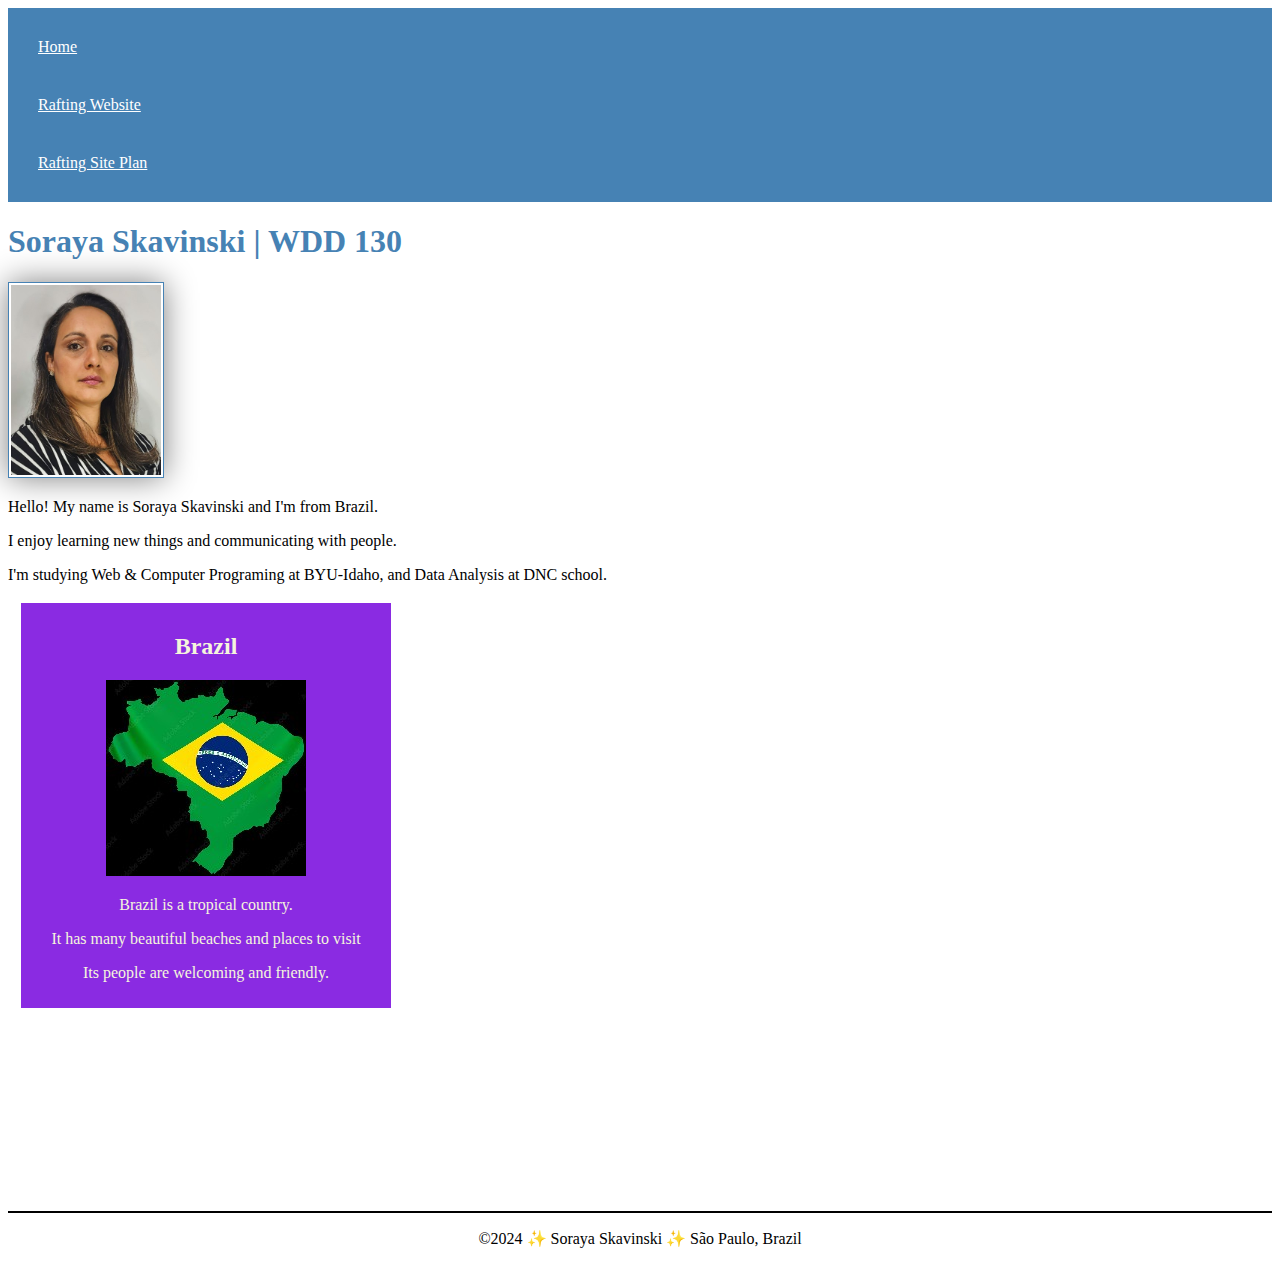
==== index.html @ fb13b395 "." ====
<!DOCTYPE html>
<html lang="en-US">
  <head>
    <meta charset="utf-8">
    <meta name="viewport" content="width=device-width,inicial-scale=1.0">
    <link rel="stylesheet" href="styles/styles.css">
    <title>Soraya Skavinski | WDD 130</title>
    <meta name="description" content="Soraya Skavinski Rafting Website - course WDD130 - it will describe some personal information">
    <meta name="author" content="Soraya Skavinski">
  </head>
  <body>
    <header>
        <nav>
            <a href="#">Home</a>
            <a href="wwr/">Rafting Website</a>
            <a href="wwr/site-plan-rafting.html">Rafting Site Plan</a>
        </nav>
    </header>
    <main>
        <h1>Soraya Skavinski | WDD 130</h1>
        <img src="images/profile.jpg" alt ="Hi, my name is Soraya Skavinski." width="200">
        <p>Hello! My name is Soraya Skavinski and I'm from Brazil.</p>
        <p>I enjoy learning new things and communicating with people.</p>
        <p>I'm studying Web & Computer Programing at BYU-Idaho, and Data Analysis at DNC school.</p> 
    </main>
    <aside>
      <h2>Brazil</h2>
      <img src="images/brazilmap.jpg" alt="Brazil Map and Flag" width="200">
      <p> Brazil is a tropical country. </p>
      <p> It has many beautiful beaches and places to visit</p>
      <p> Its people are welcoming and friendly.</p>
    </aside>
    <footer>
        <p>©2024 ✨ Soraya Skavinski ✨ São Paulo, Brazil</p>
    </footer>
  </body>
</html>
---- styles/styles.css ----
nav{
    background-color: steelblue;
    padding: 10px;
}
nav a {
    color: white;
    display: block;
    padding: 20px;
}
main{
    max-width: 840px;
}
h1 {
    color: steelblue;
}

main img {
    width: 150px;
    height: auto;
    border: 1px solid steelblue;
    padding: 2px;
    box-shadow: 0 0 30px gray;
}

p {
    padding: 0;
}

aside{
    width: 350px;
    margin: 10px;
    border: 3px solid white;
    padding: 10px;
    background-color: blueviolet;
    color: beige;
    text-align: center;
}
aside img {
    width: 200px;
    height: auto;
    }   


footer {
    margin-top: 200px;
    border-top: 2px solid black;
    text-align: center;
}
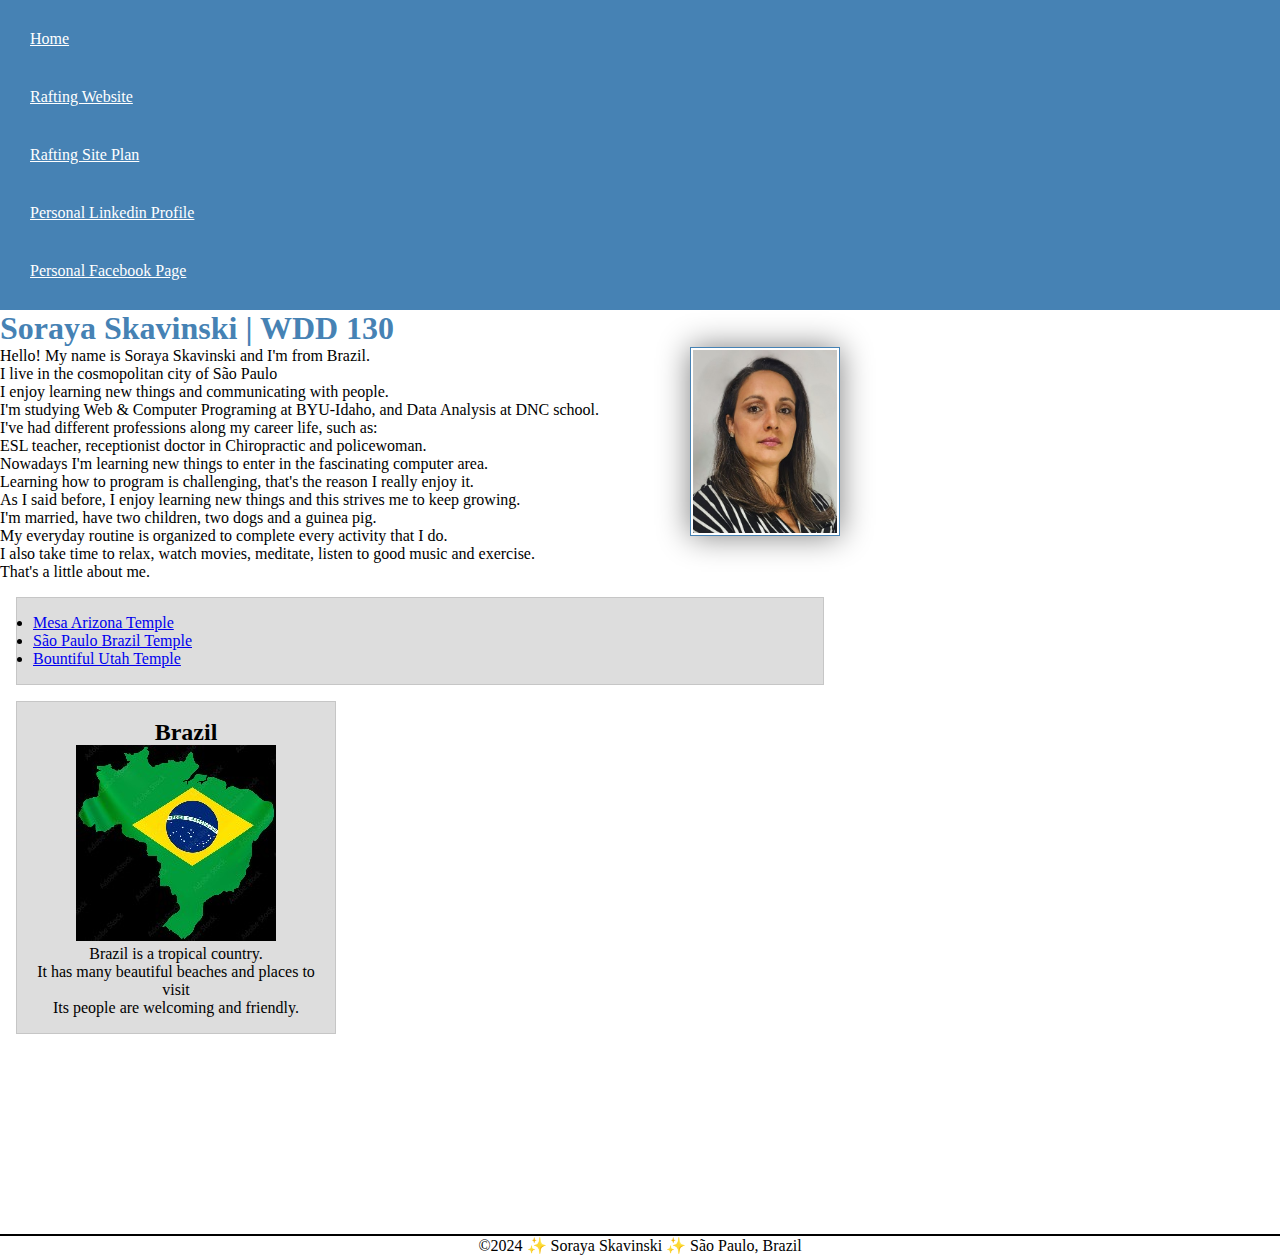
==== commit 219cff19: "." ====
--- a/index.html
+++ b/index.html
@@ -14,24 +14,45 @@
             <a href="#">Home</a>
             <a href="wwr/">Rafting Website</a>
             <a href="wwr/site-plan-rafting.html">Rafting Site Plan</a>
-        </nav>
+            <a href="https://www.linkedin.com/in/soraya-skavinski/">Personal Linkedin Profile</a>
+            <a href="https://www.facebook.com/soraya1br">Personal Facebook Page</a>
+        
+          </nav>
     </header>
     <main>
         <h1>Soraya Skavinski | WDD 130</h1>
         <img src="images/profile.jpg" alt ="Hi, my name is Soraya Skavinski." width="200">
         <p>Hello! My name is Soraya Skavinski and I'm from Brazil.</p>
+        <p> I live in the cosmopolitan city of São Paulo</p>
         <p>I enjoy learning new things and communicating with people.</p>
-        <p>I'm studying Web & Computer Programing at BYU-Idaho, and Data Analysis at DNC school.</p> 
-    </main>
-    <aside>
+        <p>I'm studying Web & Computer Programing at BYU-Idaho, and Data Analysis at DNC school.</p>
+        <p>I've had different professions along my career life, such as: </p>
+        <p> ESL teacher, receptionist doctor in Chiropractic and policewoman.</p>
+        <p>Nowadays I'm learning new things to enter in the fascinating computer area.</p>
+        <p>Learning how to program is challenging, that's the reason I really enjoy it.</p>
+        <p>As I said before, I enjoy learning new things and this strives me to keep growing.</p>
+        <p>I'm married, have two children, two dogs and a guinea pig.</p>
+        <p>My everyday routine is organized to complete every activity that I do.</p>
+        <p>I also take time to relax, watch movies, meditate, listen to good music and exercise.</p>
+        <p>That's a little about me.</p>
+
+        <ul class="box">
+          <li><a href="https://www.churchofjesuschrist.org/temples/details/mesa-arizona-temple?lang=eng"> Mesa Arizona Temple</a></li>
+          <li><a href="https://www.churchofjesuschrist.org/temples/details/sao-paulo-brazil-temple?lang=eng"> São Paulo Brazil Temple</a></li>
+          <li><a href="https://www.churchofjesuschrist.org/temples/details/bountiful-utah-temple?lang=eng"> Bountiful Utah Temple</a></li>
+        </ul>
+      </main>
+    <aside class="box">
       <h2>Brazil</h2>
-      <img src="images/brazilmap.jpg" alt="Brazil Map and Flag" width="200">
-      <p> Brazil is a tropical country. </p>
-      <p> It has many beautiful beaches and places to visit</p>
-      <p> Its people are welcoming and friendly.</p>
+        <img src="images/brazilmap.jpg" alt="Brazil Map and Flag" width="200">
+        <p> Brazil is a tropical country. </p>
+        <p> It has many beautiful beaches and places to visit</p>
+        <p> Its people are welcoming and friendly.</p>
     </aside>
     <footer>
         <p>©2024 ✨ Soraya Skavinski ✨ São Paulo, Brazil</p>
     </footer>
   </body>
+  <!--Last modification May 4th-->
 </html>
+
--- a/styles/styles.css
+++ b/styles/styles.css
@@ -1,3 +1,9 @@
+*{
+    margin: 0;
+    padding: 0;
+    box-sizing: border-box;
+}
+
 nav{
     background-color: steelblue;
     padding: 10px;
@@ -15,6 +21,7 @@
 }
 
 main img {
+    float: right;
     width: 150px;
     height: auto;
     border: 1px solid steelblue;
@@ -27,6 +34,7 @@
 }
 
 aside{
+    
     width: 350px;
     margin: 10px;
     border: 3px solid white;
@@ -40,9 +48,26 @@
     height: auto;
     }   
 
+aside h2{
+    position: relative;
+    top: 1px;
+    left: 10px;
+}
 
 footer {
     margin-top: 200px;
     border-top: 2px solid black;
     text-align: center;
-}+}
+/* Class Selectors */
+.box {
+    margin: 1rem;
+    border: 1px solid rgba(0,0,0,.1);
+    padding: 1rem;
+    background-color: #ddd;
+    color: #000;
+}
+aside{
+    width: 20em;
+    text-align: center;
+}
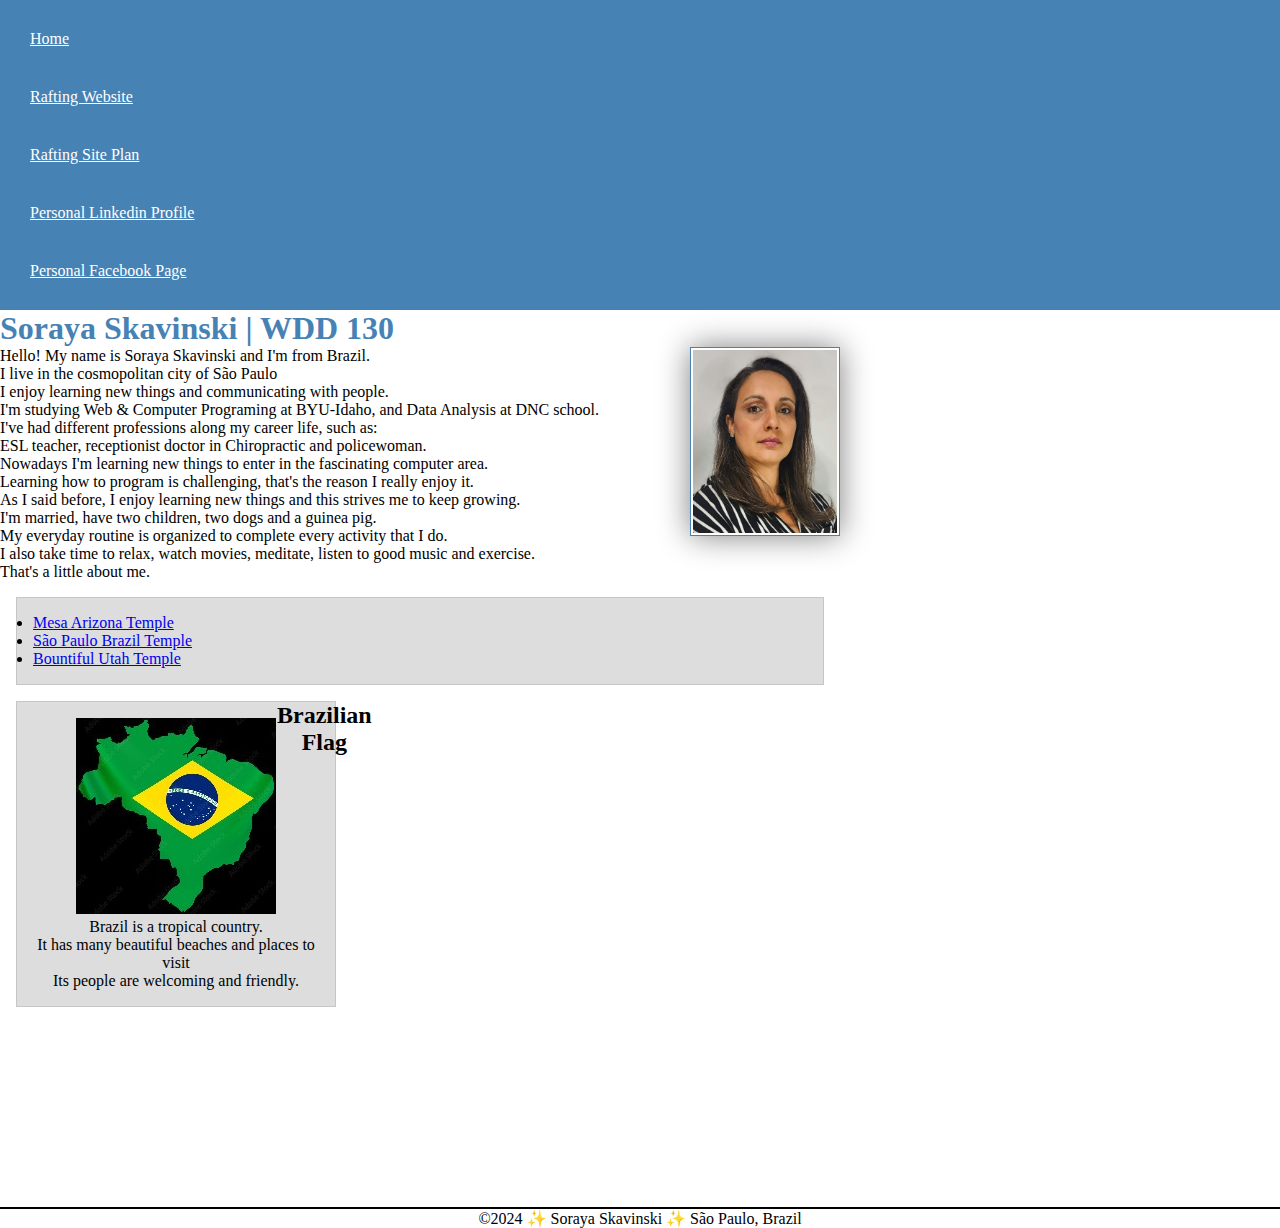
==== commit f3b804a3: "." ====
--- a/index.html
+++ b/index.html
@@ -43,7 +43,7 @@
         </ul>
       </main>
     <aside class="box">
-      <h2>Brazil</h2>
+        <h2>Brazilian Flag </h2>
         <img src="images/brazilmap.jpg" alt="Brazil Map and Flag" width="200">
         <p> Brazil is a tropical country. </p>
         <p> It has many beautiful beaches and places to visit</p>
@@ -53,6 +53,6 @@
         <p>©2024 ✨ Soraya Skavinski ✨ São Paulo, Brazil</p>
     </footer>
   </body>
-  <!--Last modification May 4th-->
+  <!--Date: May 4th-->
 </html>
 
--- a/styles/styles.css
+++ b/styles/styles.css
@@ -34,7 +34,7 @@
 }
 
 aside{
-    
+    position: relative;
     width: 350px;
     margin: 10px;
     border: 3px solid white;
@@ -49,9 +49,9 @@
     }   
 
 aside h2{
-    position: relative;
-    top: 1px;
-    left: 10px;
+    position: absolute;
+    top: 0;
+    left: 260px;
 }
 
 footer {
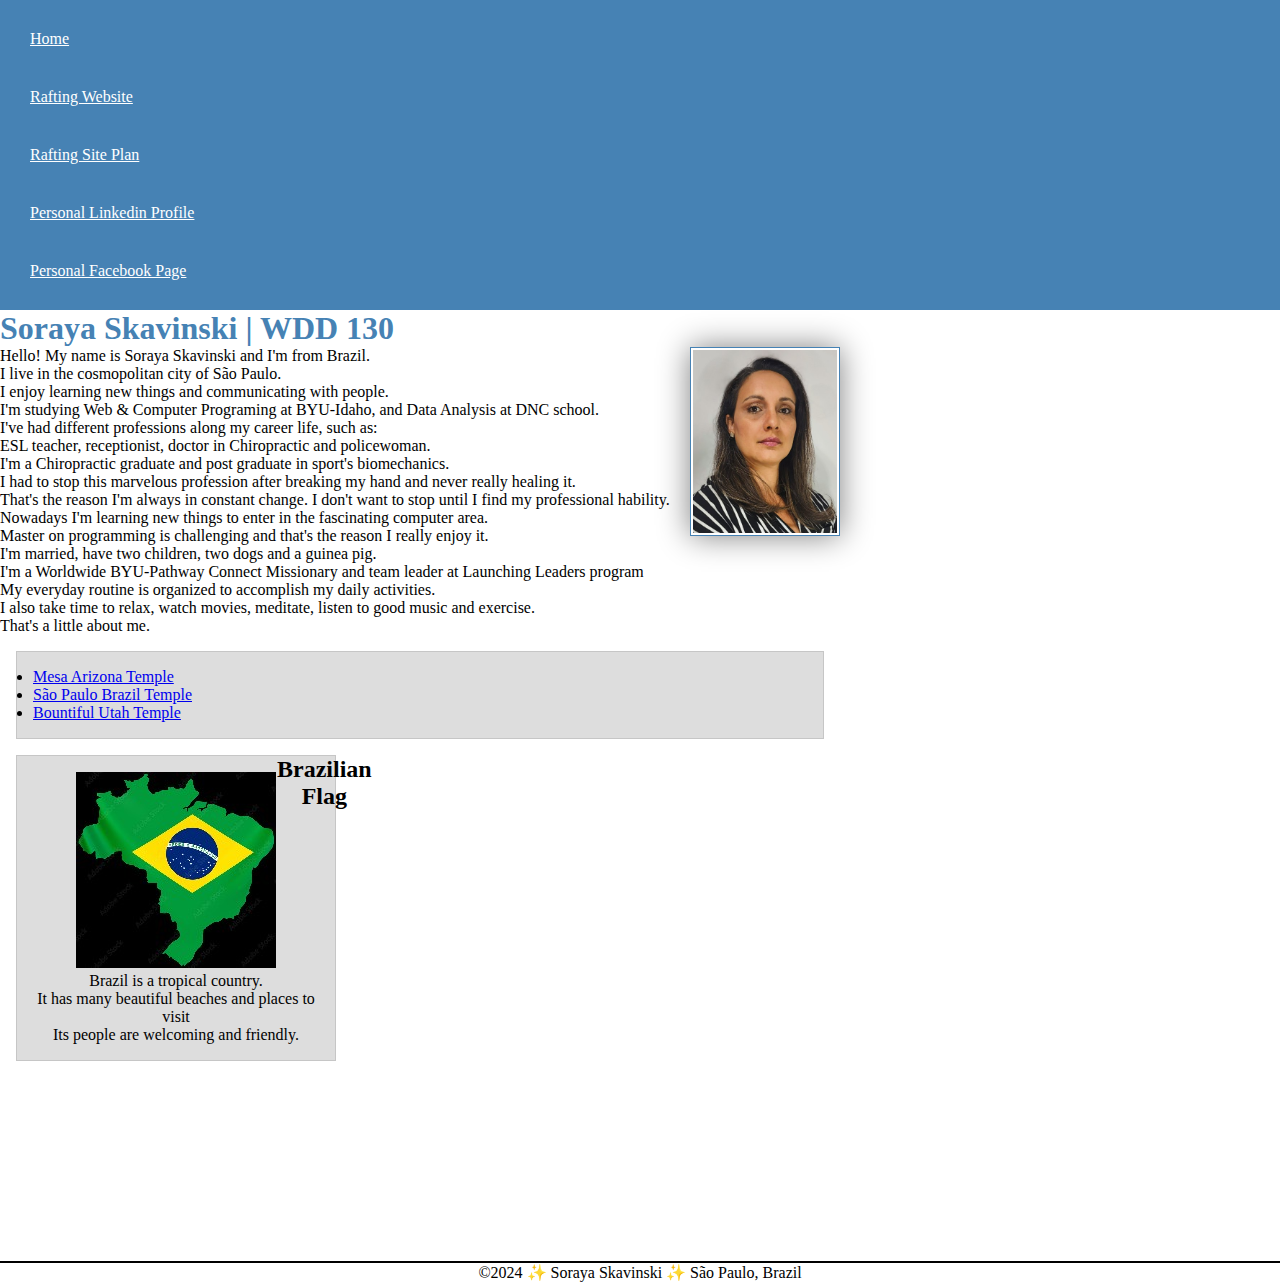
==== commit 0121b166: "." ====
--- a/index.html
+++ b/index.html
@@ -23,16 +23,19 @@
         <h1>Soraya Skavinski | WDD 130</h1>
         <img src="images/profile.jpg" alt ="Hi, my name is Soraya Skavinski." width="200">
         <p>Hello! My name is Soraya Skavinski and I'm from Brazil.</p>
-        <p> I live in the cosmopolitan city of São Paulo</p>
+        <p> I live in the cosmopolitan city of São Paulo.</p>
         <p>I enjoy learning new things and communicating with people.</p>
         <p>I'm studying Web & Computer Programing at BYU-Idaho, and Data Analysis at DNC school.</p>
         <p>I've had different professions along my career life, such as: </p>
-        <p> ESL teacher, receptionist doctor in Chiropractic and policewoman.</p>
+        <p> ESL teacher, receptionist, doctor in Chiropractic and policewoman.</p>
+        <p>I'm a Chiropractic graduate and post graduate in sport's biomechanics.</p>
+        <p>I had to stop this marvelous profession after breaking my hand and never really healing it.</p>
+        <p>That's the reason I'm always in constant change. I don't want to stop until I find my professional hability.</p>
         <p>Nowadays I'm learning new things to enter in the fascinating computer area.</p>
-        <p>Learning how to program is challenging, that's the reason I really enjoy it.</p>
-        <p>As I said before, I enjoy learning new things and this strives me to keep growing.</p>
+        <p>Master on programming is challenging and that's the reason I really enjoy it.</p>
         <p>I'm married, have two children, two dogs and a guinea pig.</p>
-        <p>My everyday routine is organized to complete every activity that I do.</p>
+        <p>I'm a Worldwide BYU-Pathway Connect Missionary and team leader at Launching Leaders program</p>
+        <p>My everyday routine is organized to accomplish my daily activities.</p>
         <p>I also take time to relax, watch movies, meditate, listen to good music and exercise.</p>
         <p>That's a little about me.</p>
 
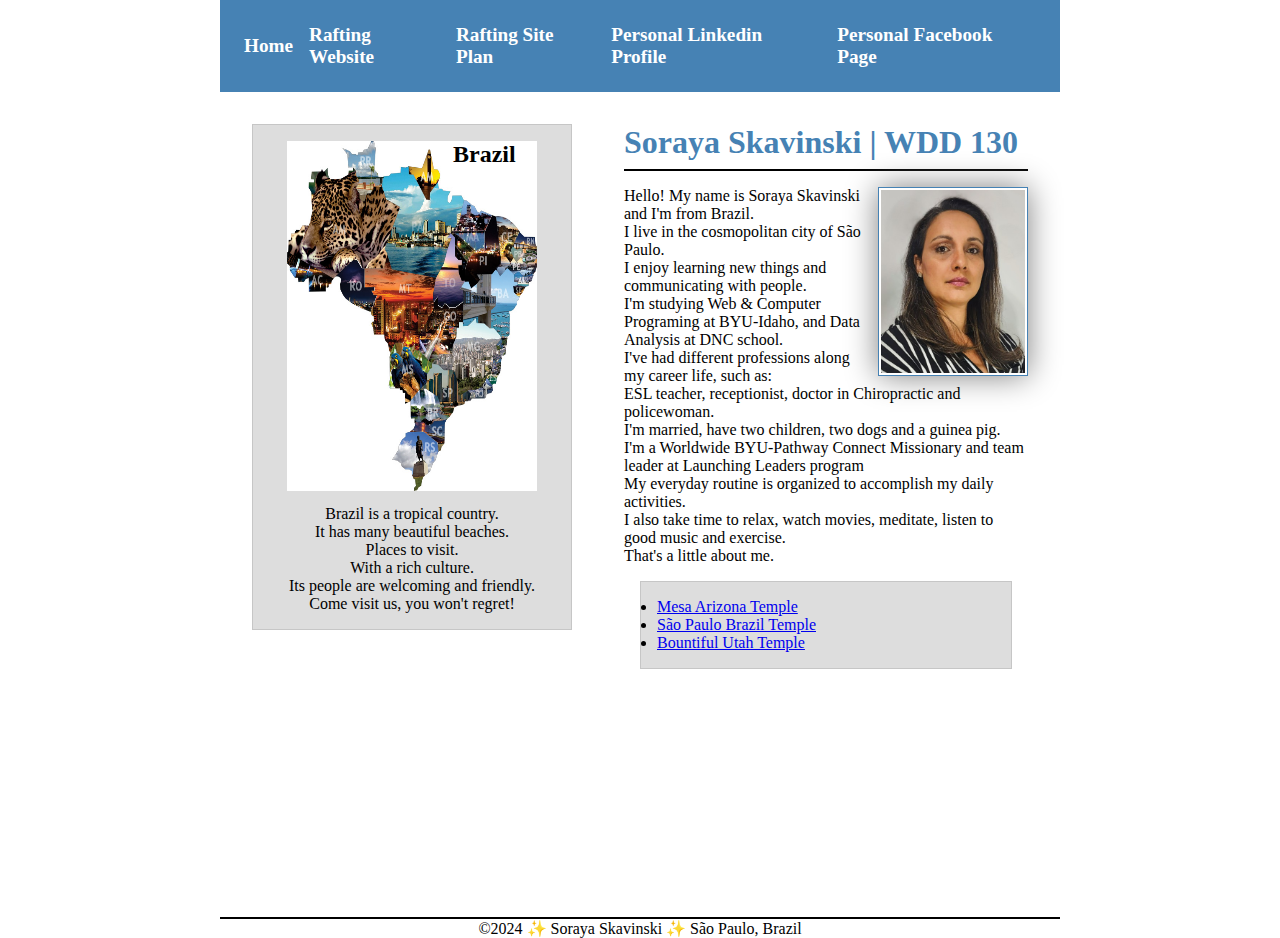
==== commit 4332f66c: "." ====
--- a/index.html
+++ b/index.html
@@ -19,7 +19,8 @@
         
           </nav>
     </header>
-    <main>
+    <div class="grid">
+      <main>
         <h1>Soraya Skavinski | WDD 130</h1>
         <img src="images/profile.jpg" alt ="Hi, my name is Soraya Skavinski." width="200">
         <p>Hello! My name is Soraya Skavinski and I'm from Brazil.</p>
@@ -28,11 +29,6 @@
         <p>I'm studying Web & Computer Programing at BYU-Idaho, and Data Analysis at DNC school.</p>
         <p>I've had different professions along my career life, such as: </p>
         <p> ESL teacher, receptionist, doctor in Chiropractic and policewoman.</p>
-        <p>I'm a Chiropractic graduate and post graduate in sport's biomechanics.</p>
-        <p>I had to stop this marvelous profession after breaking my hand and never really healing it.</p>
-        <p>That's the reason I'm always in constant change. I don't want to stop until I find my professional hability.</p>
-        <p>Nowadays I'm learning new things to enter in the fascinating computer area.</p>
-        <p>Master on programming is challenging and that's the reason I really enjoy it.</p>
         <p>I'm married, have two children, two dogs and a guinea pig.</p>
         <p>I'm a Worldwide BYU-Pathway Connect Missionary and team leader at Launching Leaders program</p>
         <p>My everyday routine is organized to accomplish my daily activities.</p>
@@ -45,13 +41,18 @@
           <li><a href="https://www.churchofjesuschrist.org/temples/details/bountiful-utah-temple?lang=eng"> Bountiful Utah Temple</a></li>
         </ul>
       </main>
-    <aside class="box">
-        <h2>Brazilian Flag </h2>
+      <aside class="box">
+        <h2>Brazil</h2>
         <img src="images/brazilmap.jpg" alt="Brazil Map and Flag" width="200">
         <p> Brazil is a tropical country. </p>
-        <p> It has many beautiful beaches and places to visit</p>
+        <p> It has many beautiful beaches. </p>
+        <p> Places to visit.</p>
+        <p> With a rich culture.</p>
         <p> Its people are welcoming and friendly.</p>
-    </aside>
+        <p> Come visit us, you won't regret!</p>
+      </aside>
+    </div>
+    
     <footer>
         <p>©2024 ✨ Soraya Skavinski ✨ São Paulo, Brazil</p>
     </footer>
--- a/styles/styles.css
+++ b/styles/styles.css
@@ -4,20 +4,42 @@
     box-sizing: border-box;
 }
 
+header,.grid, footer{
+    max-width: 840px;
+    margin: 0 auto;
+}
+
 nav{
     background-color: steelblue;
-    padding: 10px;
+    padding: 1rem;
+    display: flex;
+    justify-content: space-evenly;
+    align-items: center;
 }
 nav a {
     color: white;
     display: block;
-    padding: 20px;
+    padding: 0.5rem;
+    text-decoration: none;
+    font-size: 1.2rem;
+    font-weight: 700;
+}
+.grid{
+    display: grid;
+    align-items: start;
+    grid-template-columns: 1fr 2fr;
+    padding: 1rem;
+    gap: 20px;
 }
 main{
-    max-width: 840px;
+    grid-column: 2/3;
+    margin: 1rem;
 }
 h1 {
     color: steelblue;
+    border-bottom: 2px solid #000;
+    padding-bottom: 0.5rem;
+    margin-bottom: 1rem;
 }
 
 main img {
@@ -27,6 +49,7 @@
     border: 1px solid steelblue;
     padding: 2px;
     box-shadow: 0 0 30px gray;
+    margin-left: 1rem;
 }
 
 p {
@@ -35,23 +58,26 @@
 
 aside{
     position: relative;
-    width: 350px;
+    width: 20rem;
     margin: 10px;
+    grid-column: 1/2;
+    grid-row: 1/2;
     border: 3px solid white;
-    padding: 10px;
+    padding: 20px;
     background-color: blueviolet;
     color: beige;
     text-align: center;
+       
 }
 aside img {
-    width: 200px;
-    height: auto;
+    width: 250px;
+    height: 350px;
+    margin-bottom: 10px;
     }   
 
 aside h2{
     position: absolute;
-    top: 0;
-    left: 260px;
+    left: 200px;
 }
 
 footer {
@@ -64,10 +90,8 @@
     margin: 1rem;
     border: 1px solid rgba(0,0,0,.1);
     padding: 1rem;
+    height: auto;
     background-color: #ddd;
     color: #000;
 }
-aside{
-    width: 20em;
-    text-align: center;
-}
+
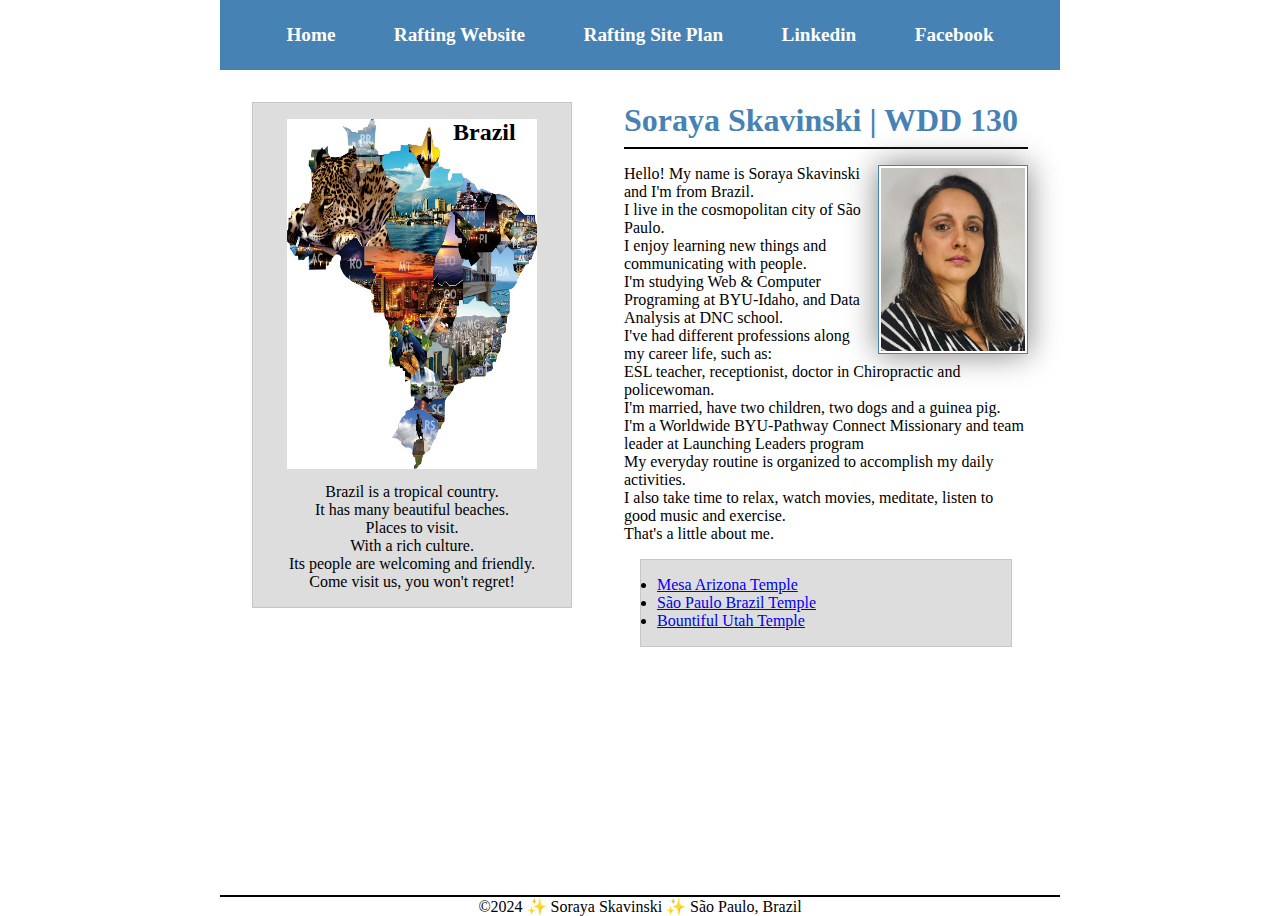
==== commit 75ad1fdc: "." ====
--- a/index.html
+++ b/index.html
@@ -14,8 +14,8 @@
             <a href="#">Home</a>
             <a href="wwr/">Rafting Website</a>
             <a href="wwr/site-plan-rafting.html">Rafting Site Plan</a>
-            <a href="https://www.linkedin.com/in/soraya-skavinski/">Personal Linkedin Profile</a>
-            <a href="https://www.facebook.com/soraya1br">Personal Facebook Page</a>
+            <a href="https://www.linkedin.com/in/soraya-skavinski/">Linkedin</a>
+            <a href="https://www.facebook.com/soraya1br">Facebook</a>
         
           </nav>
     </header>
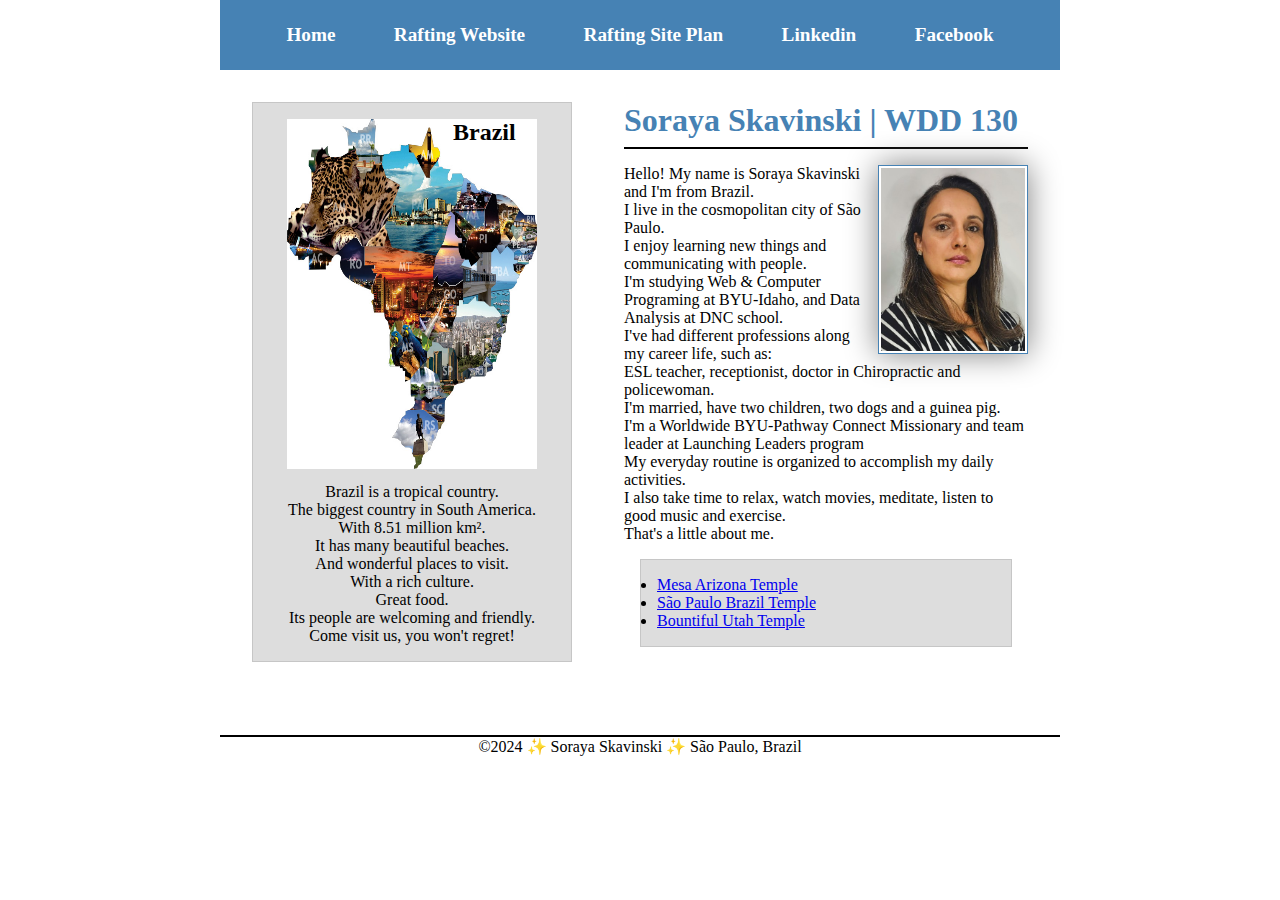
==== commit c79fa662: "." ====
--- a/index.html
+++ b/index.html
@@ -45,9 +45,12 @@
         <h2>Brazil</h2>
         <img src="images/brazilmap.jpg" alt="Brazil Map and Flag" width="200">
         <p> Brazil is a tropical country. </p>
+        <p> The biggest country in South America.</p>
+        <p> With 8.51 million km².</p>
         <p> It has many beautiful beaches. </p>
-        <p> Places to visit.</p>
+        <p> And wonderful places to visit.</p>
         <p> With a rich culture.</p>
+        <p> Great food.</p>
         <p> Its people are welcoming and friendly.</p>
         <p> Come visit us, you won't regret!</p>
       </aside>
--- a/styles/styles.css
+++ b/styles/styles.css
@@ -81,7 +81,7 @@
 }
 
 footer {
-    margin-top: 200px;
+    margin-top: 40px;
     border-top: 2px solid black;
     text-align: center;
 }
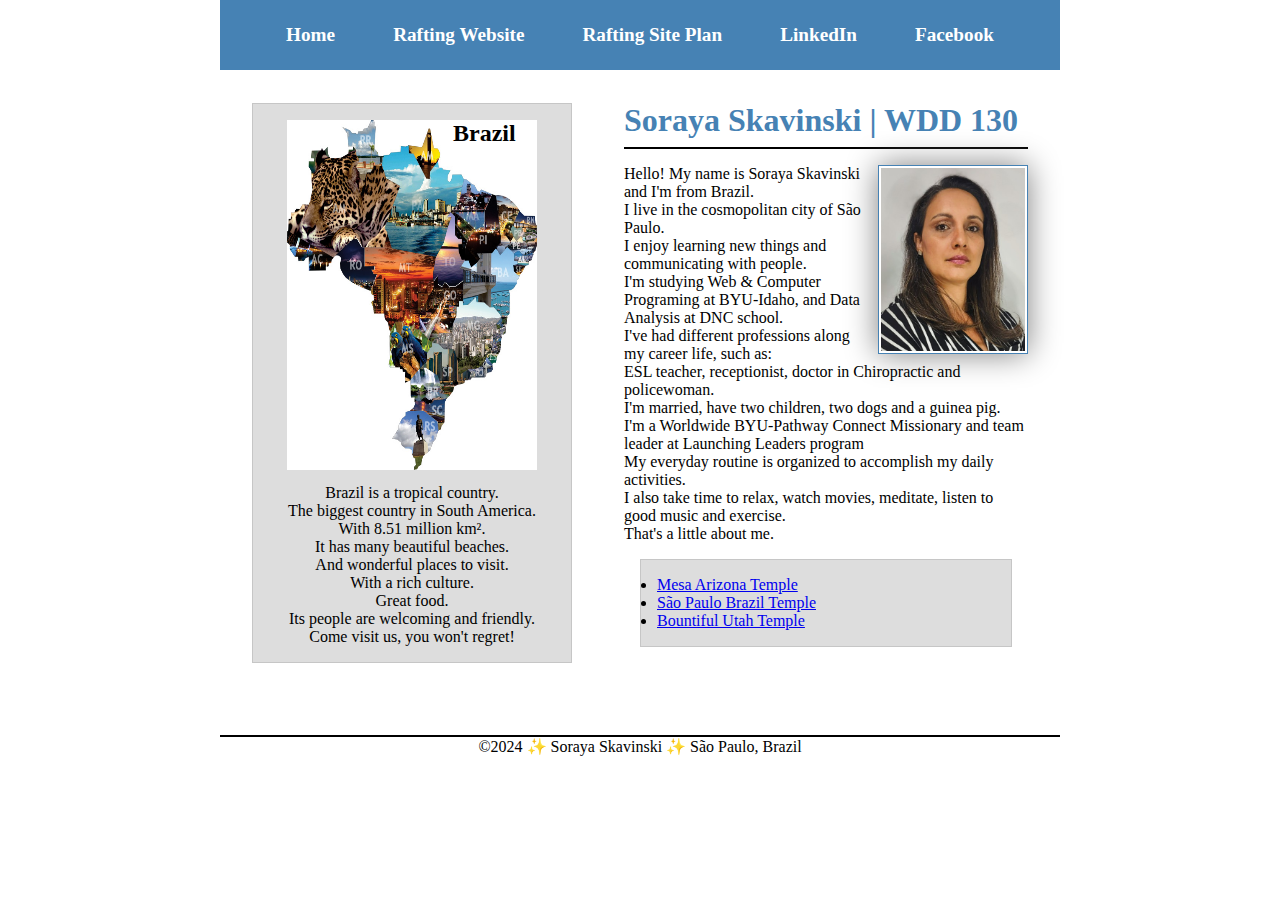
==== commit ad1dc85e: "." ====
--- a/index.html
+++ b/index.html
@@ -14,7 +14,7 @@
             <a href="#">Home</a>
             <a href="wwr/">Rafting Website</a>
             <a href="wwr/site-plan-rafting.html">Rafting Site Plan</a>
-            <a href="https://www.linkedin.com/in/soraya-skavinski/">Linkedin</a>
+            <a href="https://www.linkedin.com/in/soraya-skavinski/">LinkedIn</a>
             <a href="https://www.facebook.com/soraya1br">Facebook</a>
         
           </nav>
--- a/styles/styles.css
+++ b/styles/styles.css
@@ -4,9 +4,9 @@
     box-sizing: border-box;
 }
 
-header,.grid, footer{
+header, footer, .grid {
+    margin: 0 auto;
     max-width: 840px;
-    margin: 0 auto;
 }
 
 nav{
@@ -26,7 +26,7 @@
 }
 .grid{
     display: grid;
-    align-items: start;
+    align-items: center;
     grid-template-columns: 1fr 2fr;
     padding: 1rem;
     gap: 20px;
